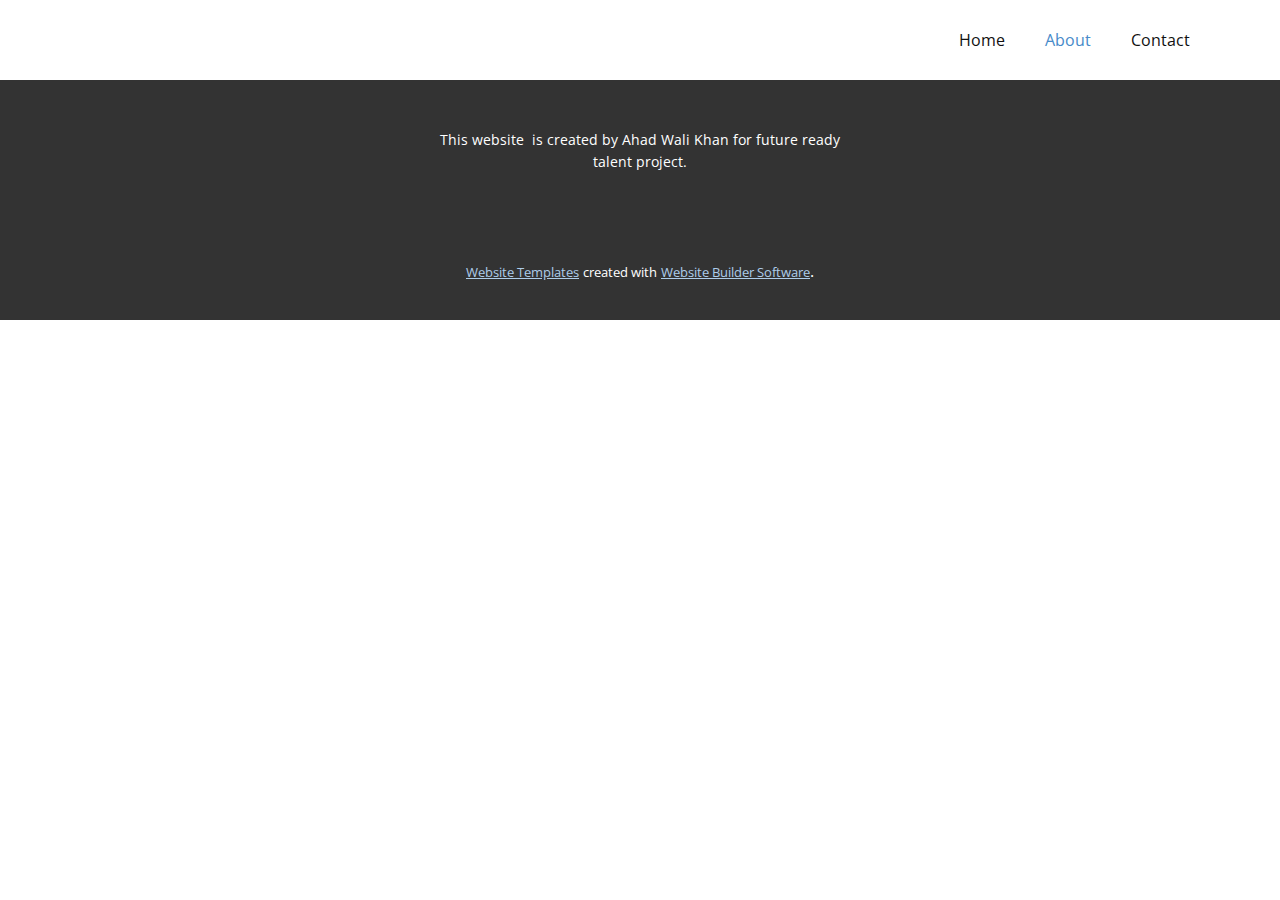
==== About.html @ 52baec67 "Add files via upload" ====
<!DOCTYPE html>
<html style="font-size: 16px;">
  <head>
    <meta name="viewport" content="width=device-width, initial-scale=1.0">
    <meta charset="utf-8">
    <meta name="keywords" content="">
    <meta name="description" content="">
    <meta name="page_type" content="np-template-header-footer-from-plugin">
    <title>About</title>
    <link rel="stylesheet" href="nicepage.css" media="screen">
<link rel="stylesheet" href="About.css" media="screen">
    <script class="u-script" type="text/javascript" src="jquery.js" defer=""></script>
    <script class="u-script" type="text/javascript" src="nicepage.js" defer=""></script>
    <meta name="generator" content="Nicepage 4.4.3, nicepage.com">
    <link id="u-theme-google-font" rel="stylesheet" href="https://fonts.googleapis.com/css?family=Roboto:100,100i,300,300i,400,400i,500,500i,700,700i,900,900i|Open+Sans:300,300i,400,400i,600,600i,700,700i,800,800i">
    
    <script type="application/ld+json">{
		"@context": "http://schema.org",
		"@type": "Organization",
		"name": ""
}</script>
    <meta name="theme-color" content="#478ac9">
    <meta property="og:title" content="About">
    <meta property="og:type" content="website">
  </head>
  <body class="u-body u-xl-mode"><header class="u-clearfix u-header u-header" id="sec-080c"><div class="u-clearfix u-sheet u-sheet-1">
        <nav class="u-menu u-menu-dropdown u-offcanvas u-menu-1">
          <div class="menu-collapse" style="font-size: 1rem; letter-spacing: 0px;">
            <a class="u-button-style u-custom-left-right-menu-spacing u-custom-padding-bottom u-custom-top-bottom-menu-spacing u-nav-link u-text-active-palette-1-base u-text-hover-palette-2-base" href="#">
              <svg class="u-svg-link" viewBox="0 0 24 24"><use xmlns:xlink="http://www.w3.org/1999/xlink" xlink:href="#menu-hamburger"></use></svg>
              <svg class="u-svg-content" version="1.1" id="menu-hamburger" viewBox="0 0 16 16" x="0px" y="0px" xmlns:xlink="http://www.w3.org/1999/xlink" xmlns="http://www.w3.org/2000/svg"><g><rect y="1" width="16" height="2"></rect><rect y="7" width="16" height="2"></rect><rect y="13" width="16" height="2"></rect>
</g></svg>
            </a>
          </div>
          <div class="u-nav-container">
            <ul class="u-nav u-unstyled u-nav-1"><li class="u-nav-item"><a class="u-button-style u-nav-link u-text-active-palette-1-base u-text-hover-palette-2-base" href="Home.html" style="padding: 10px 20px;">Home</a>
</li><li class="u-nav-item"><a class="u-button-style u-nav-link u-text-active-palette-1-base u-text-hover-palette-2-base" href="About.html" style="padding: 10px 20px;">About</a>
</li><li class="u-nav-item"><a class="u-button-style u-nav-link u-text-active-palette-1-base u-text-hover-palette-2-base" href="Contact.html" style="padding: 10px 20px;">Contact</a>
</li></ul>
          </div>
          <div class="u-nav-container-collapse">
            <div class="u-black u-container-style u-inner-container-layout u-opacity u-opacity-95 u-sidenav">
              <div class="u-inner-container-layout u-sidenav-overflow">
                <div class="u-menu-close"></div>
                <ul class="u-align-center u-nav u-popupmenu-items u-unstyled u-nav-2"><li class="u-nav-item"><a class="u-button-style u-nav-link" href="Home.html">Home</a>
</li><li class="u-nav-item"><a class="u-button-style u-nav-link" href="About.html">About</a>
</li><li class="u-nav-item"><a class="u-button-style u-nav-link" href="Contact.html">Contact</a>
</li></ul>
              </div>
            </div>
            <div class="u-black u-menu-overlay u-opacity u-opacity-70"></div>
          </div>
        </nav>
      </div></header> 
    
    
    <footer class="u-align-center u-clearfix u-footer u-grey-80 u-footer" id="sec-fc6d"><div class="u-clearfix u-sheet u-sheet-1">
        <p class="u-small-text u-text u-text-variant u-text-1">This website&nbsp; is created by Ahad Wali Khan for future ready talent project.<br>
        </p>
      </div></footer>
    <section class="u-backlink u-clearfix u-grey-80">
      <a class="u-link" href="https://nicepage.com/website-templates" target="_blank">
        <span>Website Templates</span>
      </a>
      <p class="u-text">
        <span>created with</span>
      </p>
      <a class="u-link" href="" target="_blank">
        <span>Website Builder Software</span>
      </a>. 
    </section>
  </body>
</html>
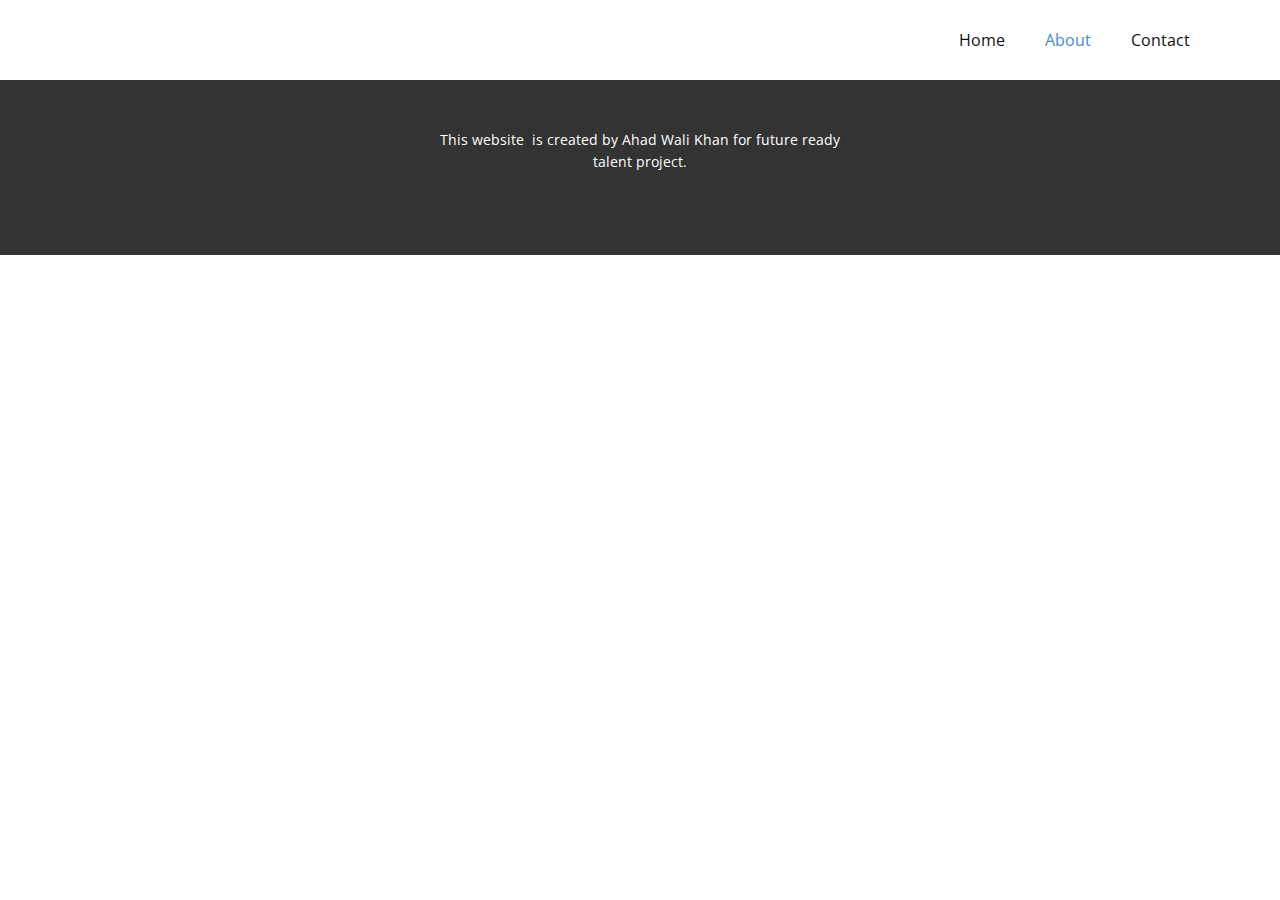
==== commit 3e81e369: "Update About.html" ====
--- a/About.html
+++ b/About.html
@@ -59,15 +59,7 @@
         </p>
       </div></footer>
     <section class="u-backlink u-clearfix u-grey-80">
-      <a class="u-link" href="https://nicepage.com/website-templates" target="_blank">
-        <span>Website Templates</span>
-      </a>
-      <p class="u-text">
-        <span>created with</span>
-      </p>
-      <a class="u-link" href="" target="_blank">
-        <span>Website Builder Software</span>
-      </a>. 
+    
     </section>
   </body>
-</html>+</html>
